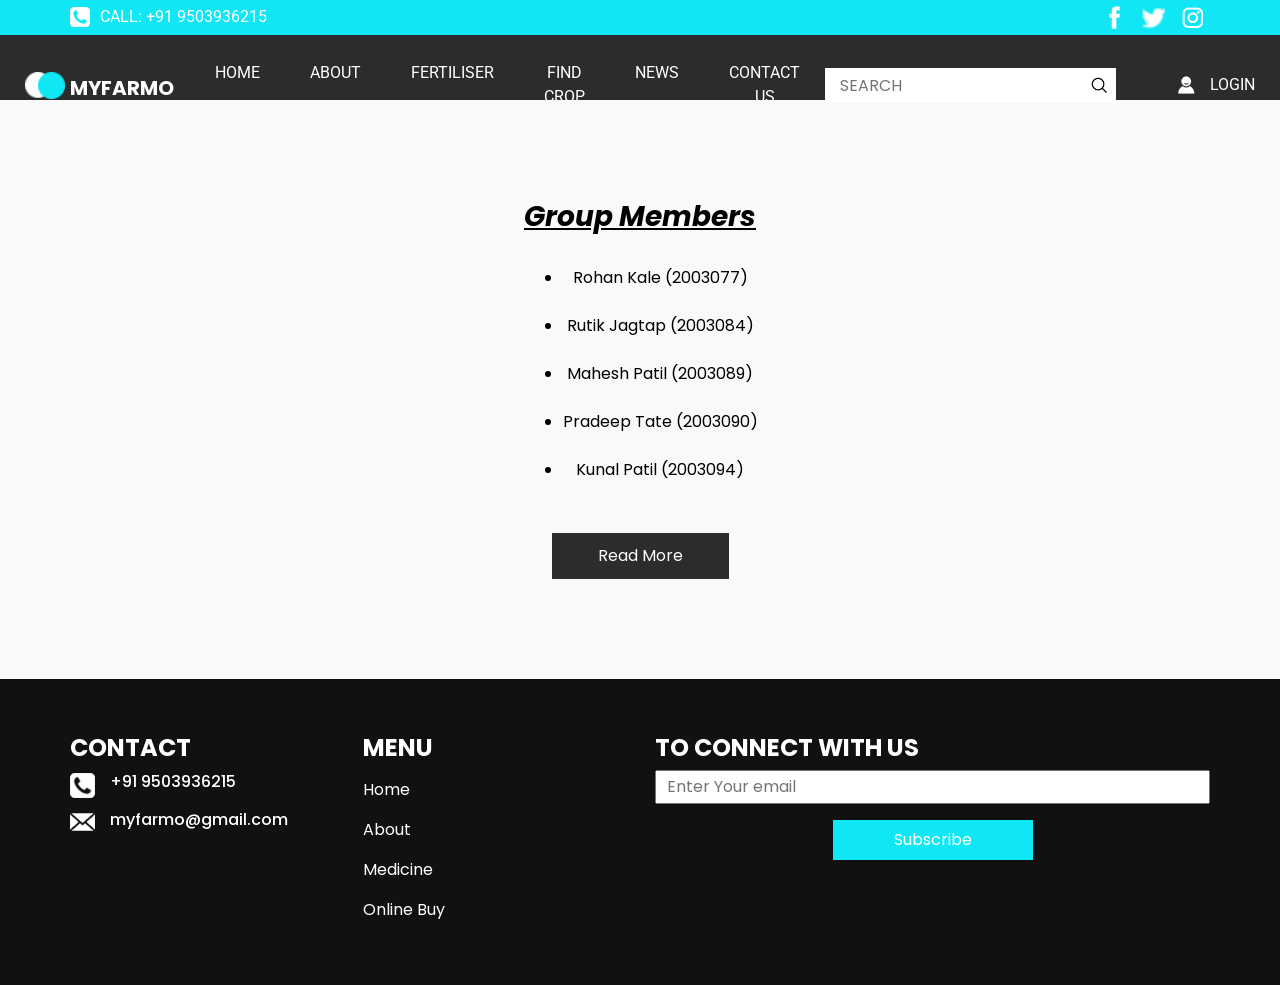
==== about.html @ 13c1cdbc "MyFarmo Towards Helping The Farmers" ====
<!DOCTYPE html>
<html>

<head>
  
  <meta charset="utf-8" />
  <meta http-equiv="X-UA-Compatible" content="IE=edge" />
 
  <meta name="viewport" content="width=device-width, initial-scale=1, shrink-to-fit=no" />
 
  <meta name="keywords" content="" />
  <meta name="description" content="" />
  <meta name="author" content="" />

  <title>MYFarmo</title>


  <link rel="stylesheet" type="text/css"
    href="https://cdnjs.cloudflare.com/ajax/libs/OwlCarousel2/2.1.3/assets/owl.carousel.min.css" />

  
  <link rel="stylesheet" href="https://cdnjs.cloudflare.com/ajax/libs/font-awesome/4.7.0/css/font-awesome.min.css">


  
  <link rel="stylesheet" type="text/css" href="css/bootstrap.css" />

  <!-- fonts style -->
  <link href="https://fonts.googleapis.com/css?family=Poppins:400,600,700|Roboto:400,700&display=swap" rel="stylesheet">

  <!-- Custom styles for this template -->
  <link href="css/style.css" rel="stylesheet" />
  <!-- responsive style -->
  <link href="css/responsive.css" rel="stylesheet" />
</head>

<body>
  <div class="hero_area" style="height: 100px;">
    <!-- header section strats -->
    <header class="header_section">
      <div class="container">
        <div class="top_contact-container">
          <div class="tel_container">
            <a href="">
              <a href="tel:555-555-5555"> <img src="images/telephone-symbol-button.png" alt=""> call: +91 9503936215</a>
             
           
            </a>
          </div>
          <div class="social-container">
            <a href="https://www.instagram.com/itz_.ronnie/">
              <img src="images/fb.png" alt="" class="s-1">
            </a>
            <a href="https://www.instagram.com/itz_.ronnie/">
              <img src="images/twitter.png" alt="" class="s-2">
            </a>
            <a href="https://www.instagram.com/itz_.ronnie/">
              <img src="images/instagram.png" alt="" class="s-3">
            </a>
          </div>
        </div>
      </div>
      <div class="container-fluid">
        <nav class="navbar navbar-expand-lg custom_nav-container pt-3">
          <a class="navbar-brand" href="index.html">
            <img src="images/logo.png" alt="">
            <span>
              MyFarmo
            </span>
          </a>
          <button class="navbar-toggler" type="button" data-toggle="collapse" data-target="#navbarSupportedContent"
            aria-controls="navbarSupportedContent" aria-expanded="false" aria-label="Toggle navigation">
            <span class="navbar-toggler-icon"></span>
          </button>

          <div class="collapse navbar-collapse" id="navbarSupportedContent">
            <div class="d-flex  flex-column flex-lg-row align-items-center w-100 justify-content-between">
              <ul class="navbar-nav  ">
                <li class="nav-item active">
                  <a class="nav-link" href="index.html">Home <span class="sr-only">(current)</span></a>
                </li>
                <li class="nav-item">
                  <a class="nav-link" href="about.html"> About </a>
                </li>
                <li class="nav-item">
                  <a class="nav-link" href="medicine.html"> Fertiliser </a>
                </li>
                <li class="nav-item">
                  <a class="nav-link" href="buy.html"> Find Crop </a>
                </li>
                <li class="nav-item">
                  <a class="nav-link" href="news.html"> News </a>
                </li>
                <li class="nav-item">
                  <a class="nav-link" href="contact.html">Contact us</a>
                </li>
              </ul>
              <form class="form-inline ">
                <input type="search" placeholder="Search">
                <button class="btn  my-2 my-sm-0 nav_search-btn" type="submit"></button>
              </form>
              <div class="login_btn-contanier ml-0 ml-lg-5">
                <a href="">
                  <img src="images/user.png" alt="">
                  <span>
                    Login
                  </span>
                </a>
              </div>
            </div>
          </div>

        </nav>
      </div>
    </header>
    <!-- end header section -->

  </div>

 

  <!-- about section -->
  <section class="about_section layout_padding">
    <div class="container">
    

      
      <div class="detail-box">
        <h3><i><u><b> Group Members</b></u></i></h3>
        <ul>
          <br>
          <li>Rohan Kale (2003077)</li>
          <br>
          <li>Rutik Jagtap (2003084)</li>
          <br>
          <li>Mahesh Patil (2003089)</li>
          <br>
          <li>Pradeep Tate (2003090)</li>
          <br>
          <li>Kunal Patil (2003094)</li>
      </ul>  
        <div class="d-flex justify-content-center">
          <a href="">
            Read More
          </a>
        </div>
      </div>
    </div>
  </section>

  <!-- end about section -->

 


  <!-- info section -->
  <section class="info_section layout_padding2">
    <div class="container">
      <div class="row">
        <div class="col-md-3">
          <div class="info_contact">
            <h4>
              Contact
            </h4>
            <div class="box">
              <div class="img-box">
                <a href="tel:555-555-5555"> <img src="images/telephone-symbol-button.png" alt=""></a>
               
              </div>
              <div class="detail-box">
                <h6>
                  +91 9503936215
                </h6>
              </div>
            </div>
            <div class="box">
              <div class="img-box">
                <a href="mailto:myfarmo@gmail.com"> <img src="images/email.png" alt=""></a>
               
              </div>
              <div class="detail-box">
                <h6>
                  myfarmo@gmail.com
                </h6>
              </div>
            </div>
          </div>
        </div>
        <div class="col-md-3">
          <div class="info_menu">
            <h4>
              Menu
            </h4>
            <ul class="navbar-nav  ">
              <li class="nav-item active">
                <a class="nav-link" href="index.html">Home <span class="sr-only">(current)</span></a>
              </li>
              <li class="nav-item">
                <a class="nav-link" href="about.html"> About </a>
              </li>
              <li class="nav-item">
                <a class="nav-link" href="medicine.html"> Medicine </a>
              </li>
              <li class="nav-item">
                <a class="nav-link" href="buy.html"> Online Buy </a>
              </li>
            </ul>
          </div>
        </div>
        <div class="col-md-6">
          <div class="info_news">
            <h4>
              To connect with us
            </h4>
            <form action="">
              <input type="text" placeholder="Enter Your email">
              <div class="d-flex justify-content-center justify-content-end mt-3">
                <button>
                  Subscribe
                </button>
              </div>
            </form>
          </div>
        </div>
      </div>
    </div>
  </section>


  <!-- end info section -->

 

  <script type="text/javascript" src="js/jquery-3.4.1.min.js"></script>
  <script type="text/javascript" src="js/bootstrap.js"></script>
  <script type="text/javascript" src="https://cdnjs.cloudflare.com/ajax/libs/OwlCarousel2/2.2.1/owl.carousel.min.js">
  </script>
  <script type="text/javascript">
    $(".owl-carousel").owlCarousel({
      loop: true,
      margin: 10,
      nav: true,
      navText: [],
      autoplay: true,
      responsive: {
        0: {
          items: 1
        },
        600: {
          items: 2
        },
        1000: {
          items: 4
        }
      }
    });
  </script>
  <script type="text/javascript">
    $(".owl-2").owlCarousel({
      loop: true,
      margin: 10,
      nav: true,
      navText: [],
      autoplay: true,

      responsive: {
        0: {
          items: 1
        },
        600: {
          items: 2
        },
        1000: {
          items: 4
        }
      }
    });
  </script>
</body>

</html>
---- css/style.css ----
body {
  font-family: "Poppins", sans-serif;
  color: #000000;
  background-color: #ffffff;
}

.layout_padding {
  padding: 100px 0;
}

.layout_padding2 {
  padding: 55px 0;
}

.layout_padding2-top {
  padding-top: 55px;
}

.layout_padding2-bottom {
  padding-bottom: 55px;
}

.layout_padding-top {
  padding-top: 100px;
}

.layout_padding-bottom {
  padding-bottom: 100px;
}

.custom_heading-container {
  display: -webkit-box;
  display: -ms-flexbox;
  display: flex;
  -webkit-box-pack: center;
      -ms-flex-pack: center;
          justify-content: center;
}

.custom_heading-container h2 {
  text-transform: uppercase;
  position: relative;
}

.custom_heading-container h2::after {
  content: "";
  position: absolute;
  bottom: -5px;
  left: 50%;
  -webkit-transform: translateX(-50%);
          transform: translateX(-50%);
  width: 50px;
  height: 5px;
  background-color: #10e7f4;
}

/*header section*/
.hero_area {
  height: 100vh;
  background-image: url(../images/hero-bg.jpg);
}


.sub_page .hero_area {
  height: auto;
}

.hero_area.sub_pages {
  height: auto;
}

.header_section .top_contact-container {
  display: -webkit-box;
  display: -ms-flexbox;
  display: flex;
  -webkit-box-pack: justify;
      -ms-flex-pack: justify;
          justify-content: space-between;
  padding: 5px 0;
  font-family: 'Roboto', sans-serif;
}

.header_section .top_contact-container .tel_container a {
  color: #ffffff;
  text-transform: uppercase;
  display: -webkit-box;
  display: -ms-flexbox;
  display: flex;
  -webkit-box-align: center;
      -ms-flex-align: center;
          align-items: center;
}

.header_section .top_contact-container .tel_container a img {
  width: 20px;
  margin-right: 10px;
}

.header_section .top_contact-container .social-container img {
  margin: 0 5px;
}

.header_section .top_contact-container .social-container img.s-1 {
  width: 25px;
}

.header_section .top_contact-container .social-container img.s-2 {
  width: 25px;
}

.header_section .top_contact-container .social-container img.s-3 {
  width: 25px;
}

.header_section .container-fluid {
  background-color: #2c2c2c;
}

.header_section .container-fluid {
  padding-right: 25px;
  padding-left: 25px;
}

.header_section .nav_container {
  margin: 0 auto;
}

.custom_nav-container.navbar-expand-lg .navbar-nav .nav-link {
  padding: 10px 25px;
  color: #ffffff;
  text-align: center;
  text-transform: uppercase;
  font-family: 'Roboto', sans-serif;
}

a,
a:hover,
a:focus {
  text-decoration: none;
}

a:hover,
a:focus {
  color: initial;
}

.btn,
.btn:focus {
  outline: none !important;
  -webkit-box-shadow: none;
          box-shadow: none;
}

.navbar-brand,
.navbar-brand:hover {
  text-transform: uppercase;
  font-weight: bold;
  font-size: 24px;
  color: #fafcfd;
}

.custom_nav-container .nav_search-btn {
  background-image: url(../images/search-icon.png);
  background-size: 18px;
  background-repeat: no-repeat;
  background-position: center;
  width: 35px;
  height: 35px;
  padding: 0;
  border: none;
  border-radius: 0;
}

.login_btn-contanier a {
  text-transform: uppercase;
  color: #ffffff;
  display: -webkit-box;
  display: -ms-flexbox;
  display: flex;
  -webkit-box-align: center;
      -ms-flex-align: center;
          align-items: center;
  font-family: 'Roboto', sans-serif;
}

.login_btn-contanier a img {
  margin-right: 15px;
}

.navbar-brand {
  display: -webkit-box;
  display: -ms-flexbox;
  display: flex;
  -webkit-box-align: center;
      -ms-flex-align: center;
          align-items: center;
}

.navbar-brand img {
  width: 40px;
  margin-right: 5px;
}

.navbar-brand span {
  font-size: 20px;
  font-weight: 700;
  color: #ffffff;
  margin-top: 5px;
}

.custom_nav-container {
  z-index: 99999;
  padding: 10px 0;
}

.custom_nav-container .form-inline {
  -webkit-box-flex: 1;
      -ms-flex-positive: 1;
          flex-grow: 1;
  -ms-flex-wrap: nowrap;
      flex-wrap: nowrap;
}

.custom_nav-container .form-inline input {
  width: 84%;
  border: none;
  outline: none;
  padding: 4px;
  padding-left: 15px;
  text-transform: uppercase;
  height: 35px;
  background-color: #ffffff;
}

.custom_nav-container .form-inline button {
  background-color: #ffffff;
}

.custom_nav-container .navbar-toggler {
  outline: none;
}

.custom_nav-container .navbar-toggler .navbar-toggler-icon {
  background-image: url(../images/menu.png);
  background-size: 42px;
}

/*end header section*/
/* slider section */
.slider_section {
  height: 100%;
  display: -webkit-box;
  display: -ms-flexbox;
  display: flex;
  -webkit-box-align: center;
      -ms-flex-align: center;
          align-items: center;
  padding-bottom: 75px;
}

.slider_section .img-box img {
  width: 100%;
  height: 375px;
  border-radius: 10px;
}

.slider_section .detail-box h1 {
  color: #2c2c2c;
}

.slider_section .detail-box h1 span {
  font-size: 4rem;
  color: #ffffff;
  font-weight: bold;
}

.slider_section .detail-box p {
  color: #ffffff;
}

.slider_section .detail-box a {
  display: inline-block;
  padding: 10px 45px;
  background-color: #2c2c2c;
  border: 1px solid #2c2c2c;
  color: #ffffff;
  margin-top: 35px;
  margin-bottom: 45px;
}

.slider_section .detail-box a:hover {
  background-color: transparent;
  color: #2c2c2c;
}

.slider_section #carouselExampleIndicators {
  width: 100%;
}

.slider_section .carousel-control-prev,
.slider_section .carousel-control-next {
  position: absolute;
  left: 2.5%;
  width: 45px;
  height: 45px;
  border: none;
  border-radius: 100%;
  opacity: 1;
  background-repeat: no-repeat;
  background-size: 12px;
  background-position: center;
  background-color: #2c2c2c;
  -webkit-transform: translateY(-50%) translatex(0);
          transform: translateY(-50%) translatex(0);
}

.slider_section .carousel-control-prev:hover,
.slider_section .carousel-control-next:hover {
  background-color: #ffffff;
  width: 55px;
  height: 55px;
  -webkit-transform: translateY(-50%) translatex(-5px);
          transform: translateY(-50%) translatex(-5px);
}

.slider_section .carousel-control-prev {
  top: 47%;
  background-image: url(../images/left-arrow.png);
}

.slider_section .carousel-control-prev:hover {
  background-image: url(../images/left-arrow-blue.png);
}

.slider_section .carousel-control-next {
  top: 62%;
  background-image: url(../images/right-arrow.png);
}

.slider_section .carousel-control-next:hover {
  background-image: url(../images/right-arrow-blue.png);
}

.slider_section .carousel-indicators {
  bottom: -75px;
}

.slider_section .carousel-indicators li {
  margin: 0;
  height: 1px;
  opacity: 1;
  width: 40px;
}

.slider_section .carousel-indicators li.active {
  height: 5px;
  margin-top: -2px;
  width: 45px;
}

.feature_section .feature_container {
  display: -webkit-box;
  display: -ms-flexbox;
  display: flex;
  -ms-flex-wrap: wrap;
      flex-wrap: wrap;
  -webkit-box-pack: justify;
      -ms-flex-pack: justify;
          justify-content: space-between;
  text-align: center;
}

.feature_section .feature_container .box {
  display: -webkit-box;
  display: -ms-flexbox;
  display: flex;
  width: 350px;
  min-width: 350px;
  -webkit-box-orient: vertical;
  -webkit-box-direction: normal;
      -ms-flex-direction: column;
          flex-direction: column;
  -webkit-box-align: center;
      -ms-flex-align: center;
          align-items: center;
  margin: 30px auto;
}

.feature_section .feature_container .box .img-box {
  border: 1px solid #000000;
  width: 85px;
  padding: 15px;
  border-radius: 3px;
}

.feature_section .feature_container .box .img-box svg {
  width: 100%;
  height: auto;
}

.feature_section .feature_container .box .detail-box {
  margin-top: 15px;
}

.feature_section .feature_container .box .detail-box h5 {
  text-transform: uppercase;
  font-weight: bold;
}

.feature_section .feature_container .box:hover .img-box {
  border: 1px solid #10e7f4;
}

.feature_section .feature_container .box:hover .img-box svg {
  fill: #10e7f4;
}

.discount_section {
  background-color: #1e1d1d;
  color: #ffffff;
}

.discount_section .row {
  -webkit-box-align: center;
      -ms-flex-align: center;
          align-items: center;
}

.discount_section .row .col-lg-7 {
  padding: 0;
}

.discount_section .detail-box {
  padding: 45px 0;
}

.discount_section .detail-box h2 {
  text-transform: uppercase;
  font-size: 2.5rem;
  font-weight: bold;
}

.discount_section .detail-box h2 span {
  color: #10e7f4;
}

.discount_section .detail-box p {
  margin-top: 25px;
}

.discount_section .detail-box a {
  display: inline-block;
  padding: 10px 45px;
  background-color: #10e7f4;
  border: 1px solid #10e7f4;
  color: #ffffff;
  margin-top: 35px;
}

.discount_section .detail-box a:hover {
  background-color: transparent;
  color: #10e7f4;
}

.discount_section .img-box img {
  width: 100%;
}

.health_section .health_carousel-container {
  width: 90%;
  margin: 0 auto;
}

.health_section a {
  display: inline-block;
  padding: 10px 45px;
  background-color: #2c2c2c;
  border: 1px solid #2c2c2c;
  color: #ffffff;
  margin-top: 30px;
}

.health_section a:hover {
  background-color: transparent;
  color: #2c2c2c;
}

.health_section .box {
  display: -webkit-box;
  display: -ms-flexbox;
  display: flex;
  -webkit-box-orient: vertical;
  -webkit-box-direction: normal;
      -ms-flex-direction: column;
          flex-direction: column;
  -webkit-box-align: center;
      -ms-flex-align: center;
          align-items: center;
  width: 300px;
  height: 360px;
  -webkit-box-pack: justify;
      -ms-flex-pack: justify;
          justify-content: space-between;
  border: 1px solid #a6a6a6;
  margin: 20px 0;
  font-family: 'Roboto', sans-serif;
}

.health_section .box .img-box img {
  width: 100%;
}

.health_section .box .btn_container {
  width: 100%;
}

.health_section .box .btn_container a {
  display: inline-block;
  padding: 8px 15px;
  background-color: #2c2c2c;
  border: 1px solid #2c2c2c;
  color: #ffffff;
  margin: -0.5px 0 0 -0.5px;
}

.health_section .box .btn_container a:hover {
  background-color: transparent;
  color: #2c2c2c;
}

.health_section .box .btn_container a:hover {
  background-color: #10e7f4;
  color: #ffffff;
  border-color: transparent;
}

.health_section .box .detail-box {
  width: 100%;
  display: -webkit-box;
  display: -ms-flexbox;
  display: flex;
  -webkit-box-pack: justify;
      -ms-flex-pack: justify;
          justify-content: space-between;
  padding: 0 15px;
}

.health_section .box .detail-box .star_container {
  color: #f5c608;
}

.health_section .box .detail-box .text {
  display: -webkit-box;
  display: -ms-flexbox;
  display: flex;
}

.health_section .box .detail-box .text h6 {
  text-transform: uppercase;
}

.health_section .box .detail-box .text h6.price {
  font-weight: bold;
  margin-left: 15px;
}

.health_section .box .detail-box .text h6.price span {
  color: #10e7f4;
}

.health_section .owl-carousel .owl-nav.disabled {
  display: block;
}

.health_section .owl-carousel .owl-nav.disabled > div {
  position: absolute;
  top: -65px;
  background-color: #2c2c2c;
  width: 50px;
  height: 50px;
  background-size: 10px;
  background-position: center;
  background-repeat: no-repeat;
}

.health_section .owl-carousel .owl-nav.disabled > div:hover {
  background-color: #10e7f4;
}

.health_section .owl-carousel .owl-nav.disabled .owl-prev {
  background-image: url(../images/prev.png);
  right: 95px;
}

.health_section .owl-carousel .owl-nav.disabled .owl-next {
  background-image: url(../images/next.png);
  right: 35px;
}

.about_section {
  background-color: #f9f9f9;
  text-align: center;
}

.about_section .container {
  display: -webkit-box;
  display: -ms-flexbox;
  display: flex;
  -webkit-box-orient: vertical;
  -webkit-box-direction: normal;
      -ms-flex-direction: column;
          flex-direction: column;
  -webkit-box-align: center;
      -ms-flex-align: center;
          align-items: center;
}

.about_section .container .img-box {
  margin: 45px 0;
  margin-left: 40px;
}

.about_section .container .img-box img {
  width: 100%;
}

.about_section .container .detail-box a {
  display: inline-block;
  padding: 10px 45px;
  background-color: #2c2c2c;
  border: 1px solid #2c2c2c;
  color: #ffffff;
  margin-top: 35px;
}

.about_section .container .detail-box a:hover {
  background-color: transparent;
  color: #2c2c2c;
}

.client_section .client_container {
  width: 550px;
  margin: 0 auto;
  text-align: center;
}

.client_section .client_container .client_detail {
  border: 1px solid #000000;
  padding: 25px 20px;
}

.client_section .client_container .client_detail p {
  margin: 0;
}

.client_section .client_container .client_box {
  margin-top: 35px;
}

.client_section .client_container .client_box .name {
  margin-top: 25px;
}

.client_section .client_container .client_box .name h5 {
  text-transform: uppercase;
}

.client_section .client_container .client_box .name h6 {
  display: -webkit-box;
  display: -ms-flexbox;
  display: flex;
  -webkit-box-orient: vertical;
  -webkit-box-direction: normal;
      -ms-flex-direction: column;
          flex-direction: column;
  -webkit-box-align: center;
      -ms-flex-align: center;
          align-items: center;
  color: #2deaf5;
}

.client_section .client_container .client_box .name h6 img {
  margin-top: 5px;
}

.client_section .carousel-indicators {
  -webkit-box-align: center;
      -ms-flex-align: center;
          align-items: center;
  bottom: -25px;
}

.client_section .carousel-indicators li {
  margin: 3px;
  width: 20px;
  height: 20px;
  opacity: 1;
  background-color: #10e7f4;
  border-radius: 100%;
  position: relative;
}

.client_section .carousel-indicators li::before {
  content: "";
  width: 35%;
  height: 35%;
  position: absolute;
  top: 50%;
  left: 50%;
  -webkit-transform: translate(-50%, -50%);
          transform: translate(-50%, -50%);
  background-color: #ffffff;
  border-radius: 100%;
}

.client_section .carousel-indicators li.active {
  background-color: #161616;
  width: 15px;
  height: 15px;
}

.client_section .carousel-indicators li.active::before {
  display: none;
}

.contact_section .custom_heading-container {
  -webkit-box-pack: start;
      -ms-flex-pack: start;
          justify-content: start;
}

.contact_section .custom_heading-container h2::after {
  left: 0;
  -webkit-transform: none;
          transform: none;
}

.contact_section .form_contaier form .form-group {
  margin-bottom: 20px;
}

.contact_section .form_contaier form .form-control {
  border-radius: 0;
  height: 35px;
  -webkit-box-shadow: none;
          box-shadow: none;
}

.contact_section .form_contaier form .form-control#exampleInputMessage {
  height: 100px;
}

.contact_section .form_contaier form button {
  display: inline-block;
  padding: 10px 50px;
  background-color: #121313;
  border: 1px solid #121313;
  color: #ffffff;
  border-radius: 5px;
  margin-top: 15px;
}

.contact_section .form_contaier form button:hover {
  background-color: transparent;
  color: #121313;
}

.contact_section .detail-box {
  background-image: url(../images/contact-bg.jpg);
  color: #ffffff;
  padding: 140px 15%;
  text-align: center;
  margin-top: 30px;
}

.contact_section .detail-box h3 {
  font-weight: bold;
  font-size: 32px;
}

.contact_section .detail-box p {
  margin-top: 25px;
}

.info_section {
  background-color: #121111;
  color: #ffffff;
}

.info_section h4 {
  text-transform: uppercase;
  font-weight: bold;
}

.info_section .info_contact .box {
  margin: 10px 0;
  display: -webkit-box;
  display: -ms-flexbox;
  display: flex;
}

.info_section .info_contact .box .img-box {
  margin-right: 15px;
}

.info_section .info_contact .box .img-box img {
  width: 25px;
}

.info_section .info_menu .navbar-nav .nav-item .nav-link {
  color: #ffffff;
}

.info_section .info_news form input {
  width: 100%;
  padding: 3px 10px;
}

.info_section .info_news form button {
  display: inline-block;
  padding: 7px 60px;
  background-color: #10e7f4;
  border: 1px solid #10e7f4;
  color: #ffffff;
}

.info_section .info_news form button:hover {
  background-color: transparent;
  color: #10e7f4;
}

/* footer section*/
.footer_section {
  background-color: #121111;
  font-weight: 500;
}

.footer_section p {
  color: #fbfcfd;
  margin: 0;
  text-align: center;
  padding: 20px;
  border-top: 1px solid #9b9b9b;
  width: 65%;
  margin: 0 auto;
}

.footer_section a {
  color: #fbfcfd;
}

/* end footer section*/
/*# sourceMappingURL=style.css.map */


.crop{

  width: 100%;
  background-color: #83d3ac;
  background-image: url("img/2.jpg");
  display: flex;
  flex-direction: column;
  justify-content: center;
  align-items: center;
  padding-top: 20px;
}

.crop1{
  
  display: flex;
  flex-direction: column;
  justify-content: center;
  align-items: center;
  width: 30%;
}

.crop2{
  display: flex;
  background-color: #6eb5a8;
  flex-direction: column;

  align-items: center;

  width: 70%;
  padding-top: 1px;
}

.crop22{

  background-color:#6eb5a8;
  display: flex;
  height: 166.65px;
  width: 90%;
  border: 1px solid white;
  flex-direction: row;
  justify-content: space-between;
  align-items: center;
}

.photoph{
  display: flex;
  flex-direction: column;
  justify-content: center;
  align-items: center;
height: 100%;
width: 20%;

}

.phname{
  display: flex;
padding-top: 2%;
  justify-content: center;
  align-items: center;
height: 20%;
background-color: rgb(230, 181, 181);
width: 100%;
}

.phimg{
  display: flex;

  justify-content: center;
  align-items: center;
height: 80%;
background-color: #83d3ac;
width: 100%;
}

.line{
  height: 100%;
  border: 1px solid black;
}

.pp{
 height: 100%;
 width: 60%;
display: flex;
justify-content: center;
align-items: center;
overflow-y: scroll;


}
---- css/responsive.css ----
@media (max-width: 1120px) {


    .custom_nav-container .form-inline input {
        display: none;
    }

}

@media (max-width: 992px) {
    .login_btn-contanier {
        margin: 15px 0;
    }

    .hero_area {
        height: auto;
    }

    .slider_section.position-relative {
        padding: 120px 0;
    }
}

@media (max-width: 768px) {

    .slider_section .carousel-control-prev,
    .slider_section .carousel-control-next {
        display: none;
    }

    .slider_section .detail-box {
        margin-top: 20px;
        text-align: center;
    }

    .discount_section .detail-box {
        text-align: center;
    }

    .client_section .client_container {
        width: 95%;
    }

    .contact_section {
        padding-left: 15px;
        padding-right: 15px;
    }

    .contact_section .detail-box {
        margin: 0 -15px;
        margin-top: 25px;
    }

    .info_section {
        text-align: center;
    }

    .info_section .row>div {
        margin: 25px 0;
    }

    .info_section .info_contact .box {
        justify-content: center;
    }

    .footer_section p {
        width: auto;
    }
}

@media (max-width: 576px) {
    .health_section .box {
        width: auto;
        margin-right: 5px;
    }
}

@media (max-width: 480px) {}

@media (max-width: 420px) {}

@media (max-width: 360px) {
    .top_contact-container {
        display: none !important;
    }
}

@media (min-width: 1200px) {
    .container {
        max-width: 1170px;
    }
}
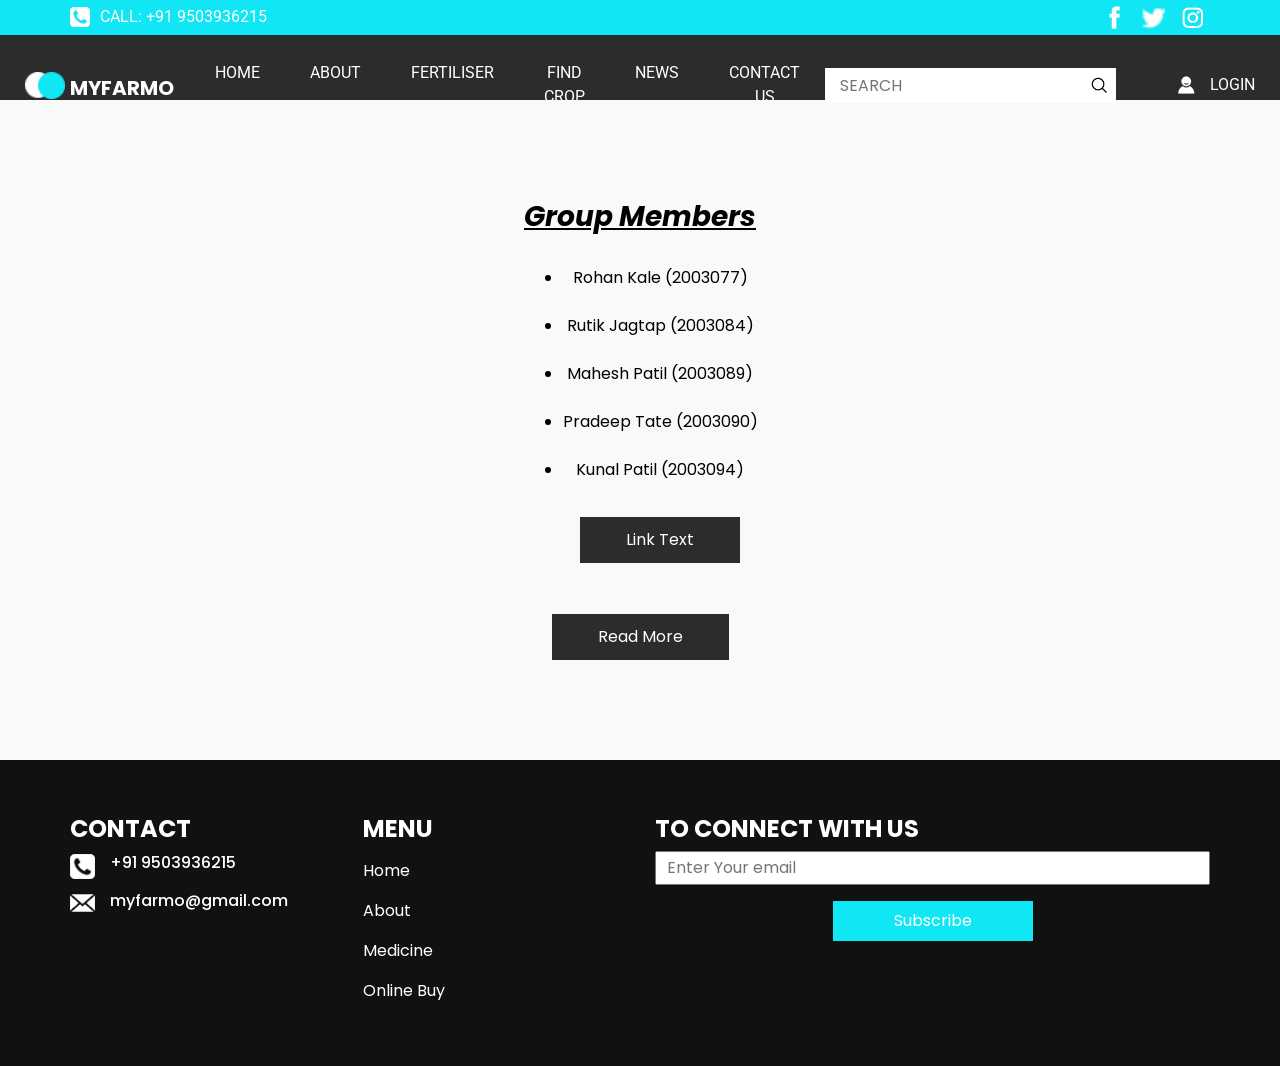
==== commit 6331ad73: "Update about.html" ====
--- a/about.html
+++ b/about.html
@@ -138,6 +138,7 @@
           <li>Pradeep Tate (2003090)</li>
           <br>
           <li>Kunal Patil (2003094)</li>
+          <a href ="images/2021 answer.pdf" attributes-list download > Link Text </a>  
       </ul>  
         <div class="d-flex justify-content-center">
           <a href="">
